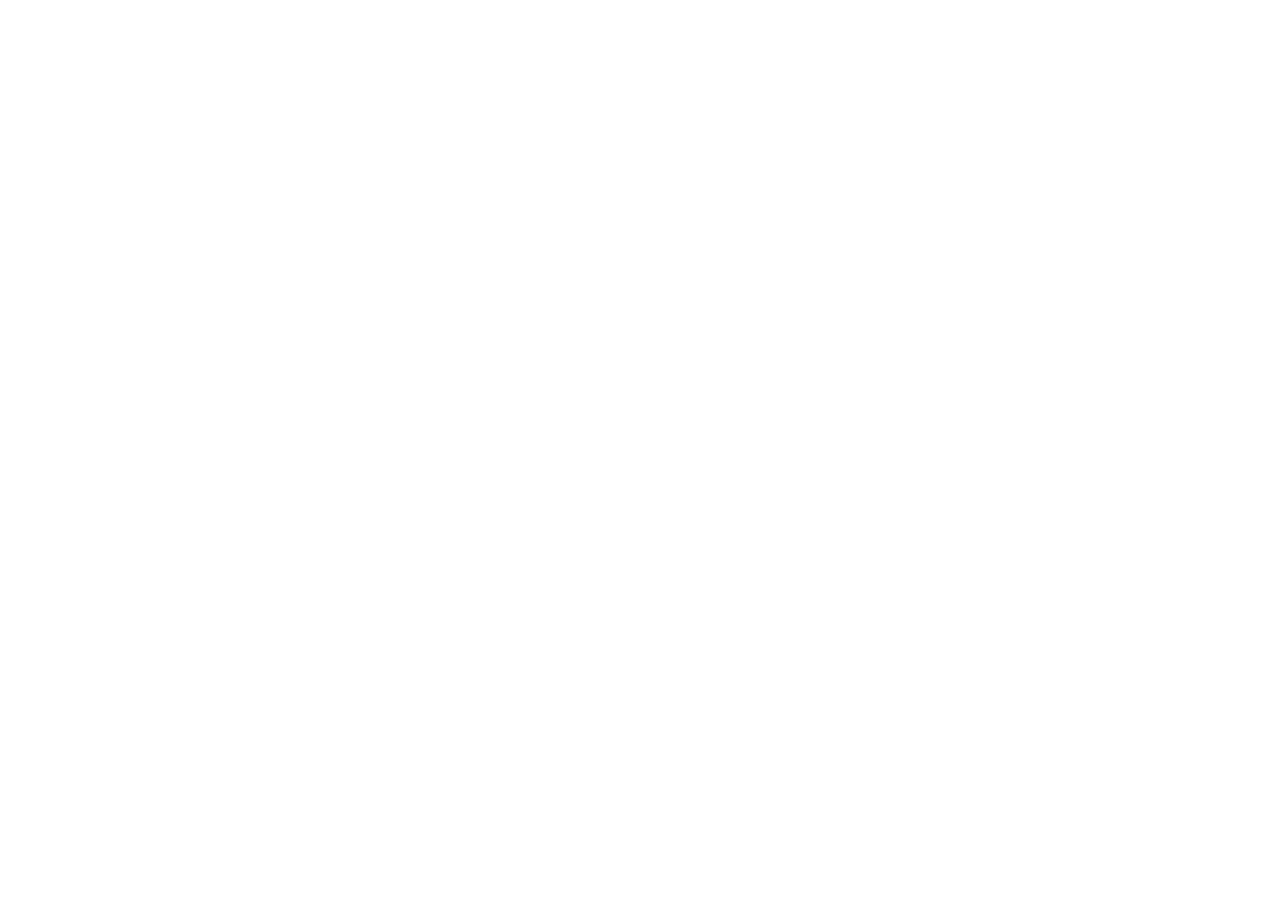
==== index.html @ 4cfa8714 "first commit" ====
<!DOCTYPE html>
<html lang="en">
<head>
    <meta charset="UTF-8">
    <meta http-equiv="X-UA-Compatible" content="IE=edge">
    <meta name="viewport" content="width=device-width, initial-scale=1.0">
    <title>Quiz App</title>
    <link rel="stylesheet" href="style.css">
    <script src="script.js"></script>
</head>
<body>
    
</body>
</html>
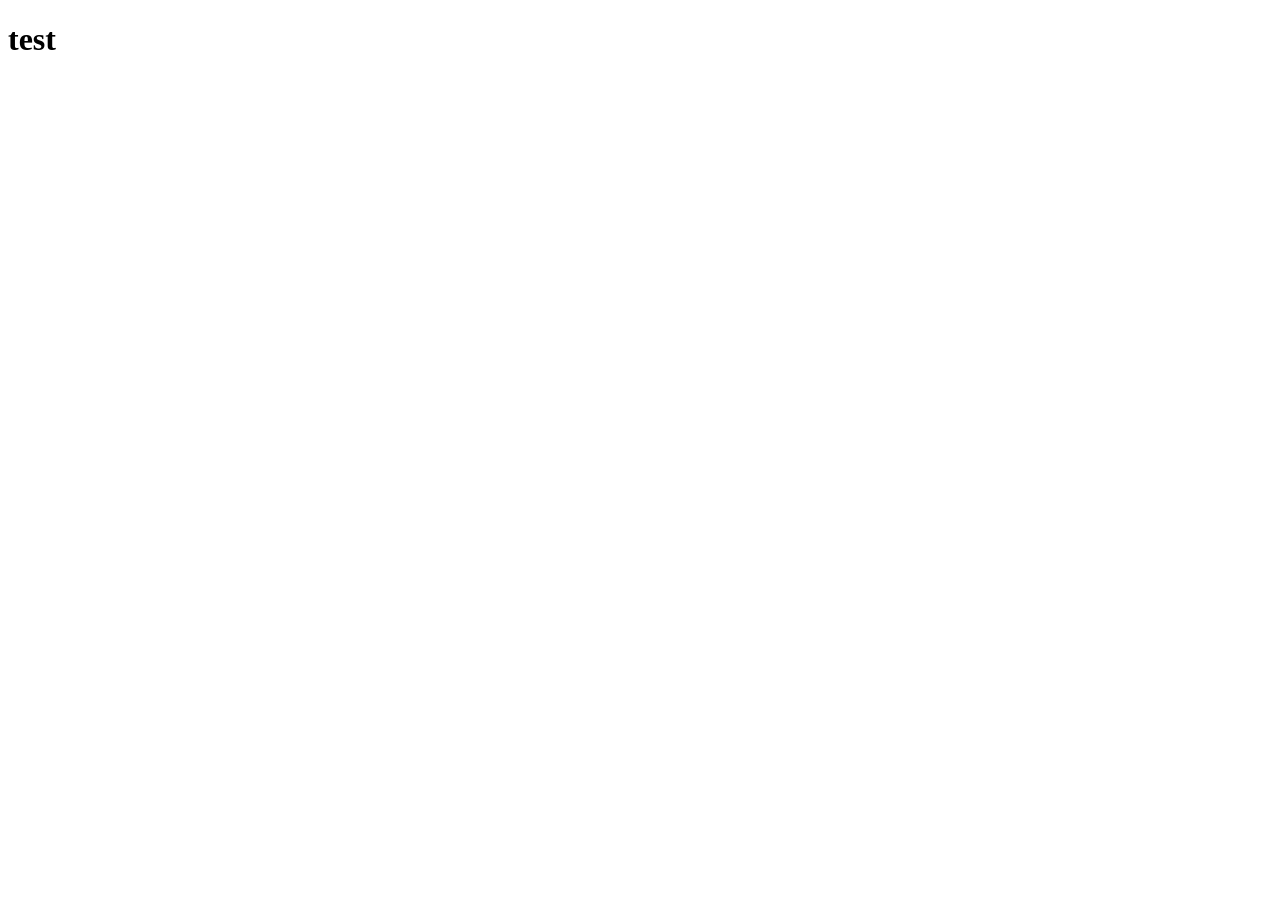
==== commit 17dd2cf0: "Added test headline" ====
--- a/index.html
+++ b/index.html
@@ -9,6 +9,6 @@
     <script src="script.js"></script>
 </head>
 <body>
-    
+    <h1>test</h1>
 </body>
 </html>
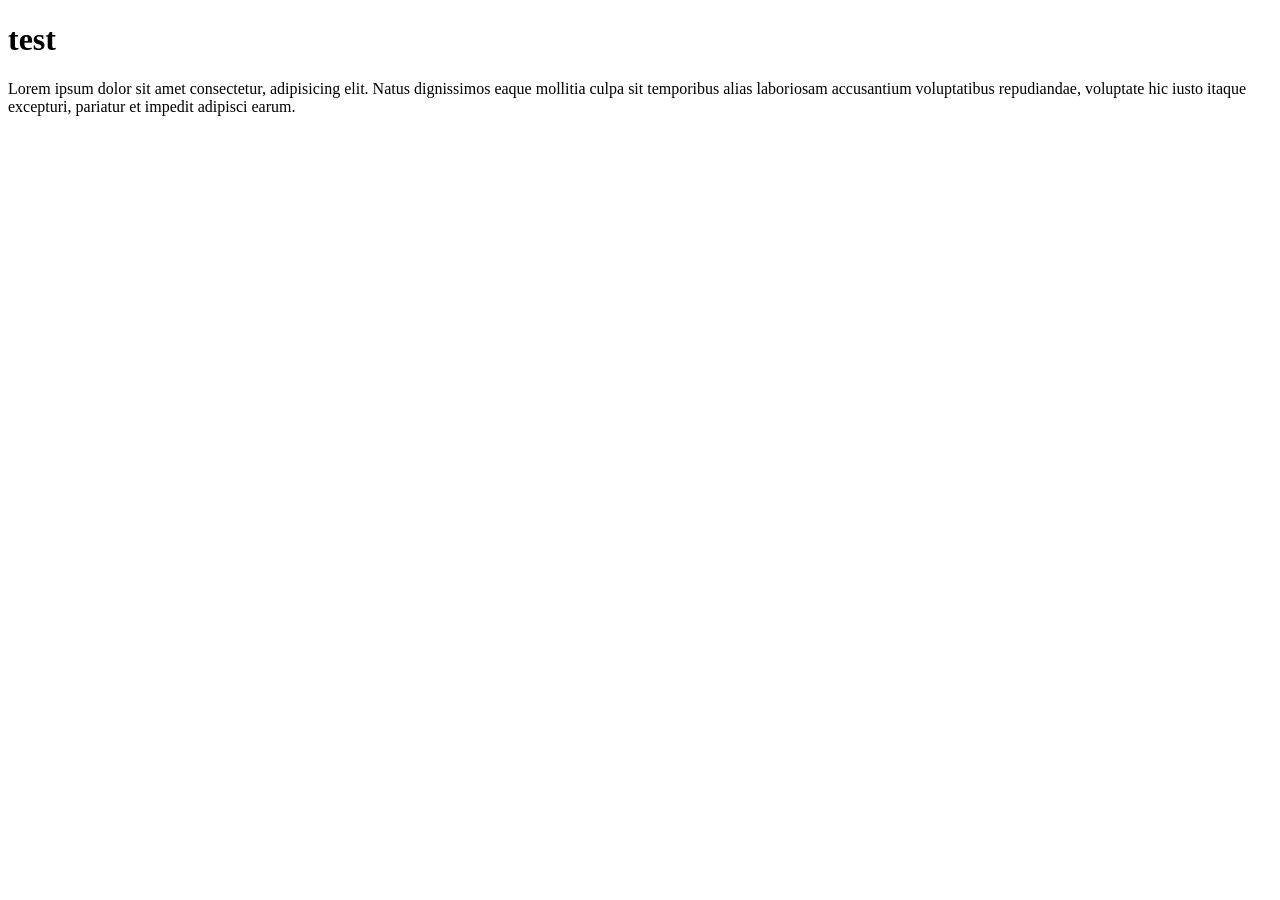
==== commit 7e577c17: "new test paragraph" ====
--- a/index.html
+++ b/index.html
@@ -10,5 +10,6 @@
 </head>
 <body>
     <h1>test</h1>
+    <p>Lorem ipsum dolor sit amet consectetur, adipisicing elit. Natus dignissimos eaque mollitia culpa sit temporibus alias laboriosam accusantium voluptatibus repudiandae, voluptate hic iusto itaque excepturi, pariatur et impedit adipisci earum.</p>
 </body>
 </html>
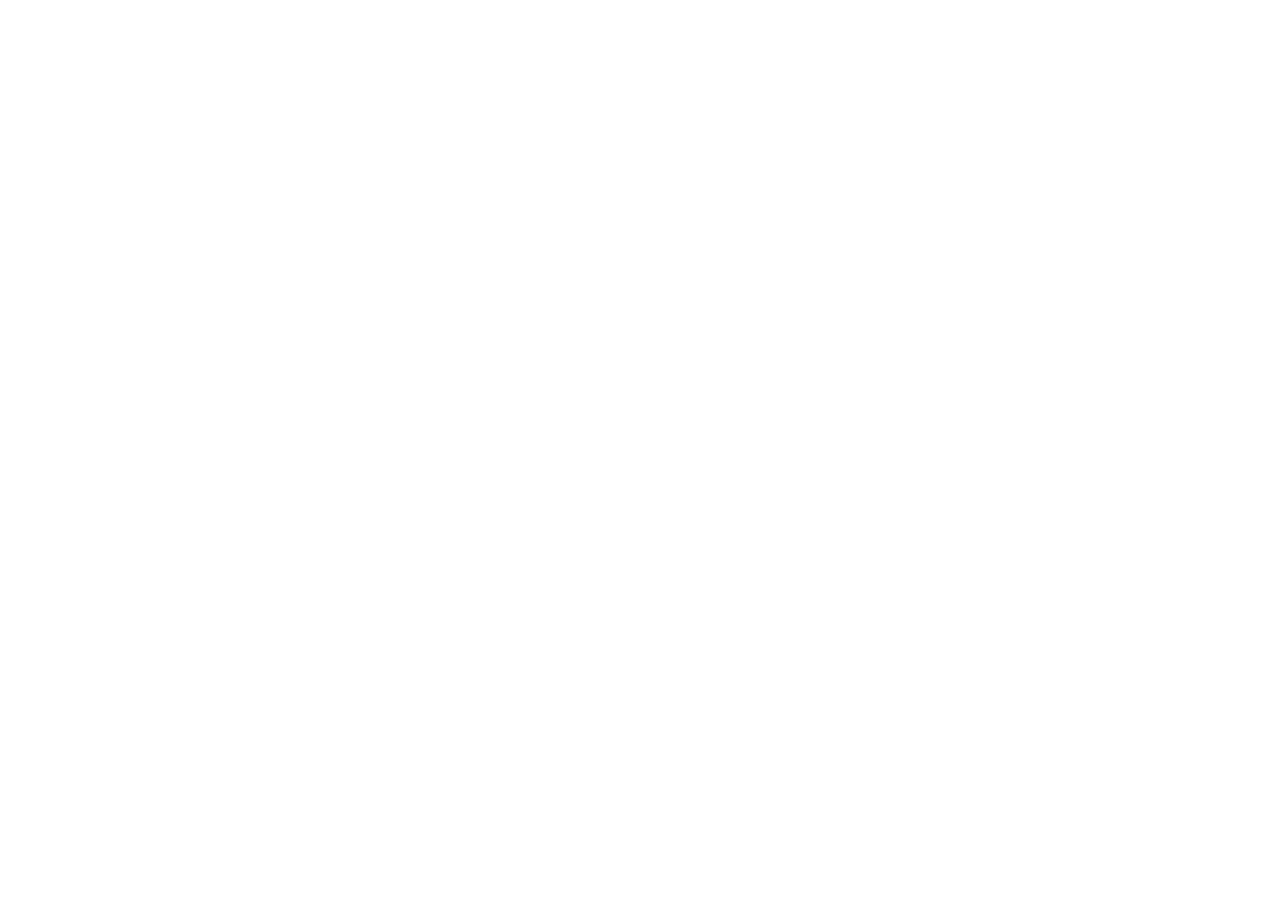
==== commit d6a22488: "uploaded empty files" ====
--- a/index.html
+++ b/index.html
@@ -6,10 +6,10 @@
     <meta name="viewport" content="width=device-width, initial-scale=1.0">
     <title>Quiz App</title>
     <link rel="stylesheet" href="style.css">
+    <link rel="stylesheet" href="node_modules/bootstrap/dist/css/bootstrap.min.css">
     <script src="script.js"></script>
 </head>
 <body>
-    <h1>test</h1>
-    <p>Lorem ipsum dolor sit amet consectetur, adipisicing elit. Natus dignissimos eaque mollitia culpa sit temporibus alias laboriosam accusantium voluptatibus repudiandae, voluptate hic iusto itaque excepturi, pariatur et impedit adipisci earum.</p>
+    
 </body>
 </html>
